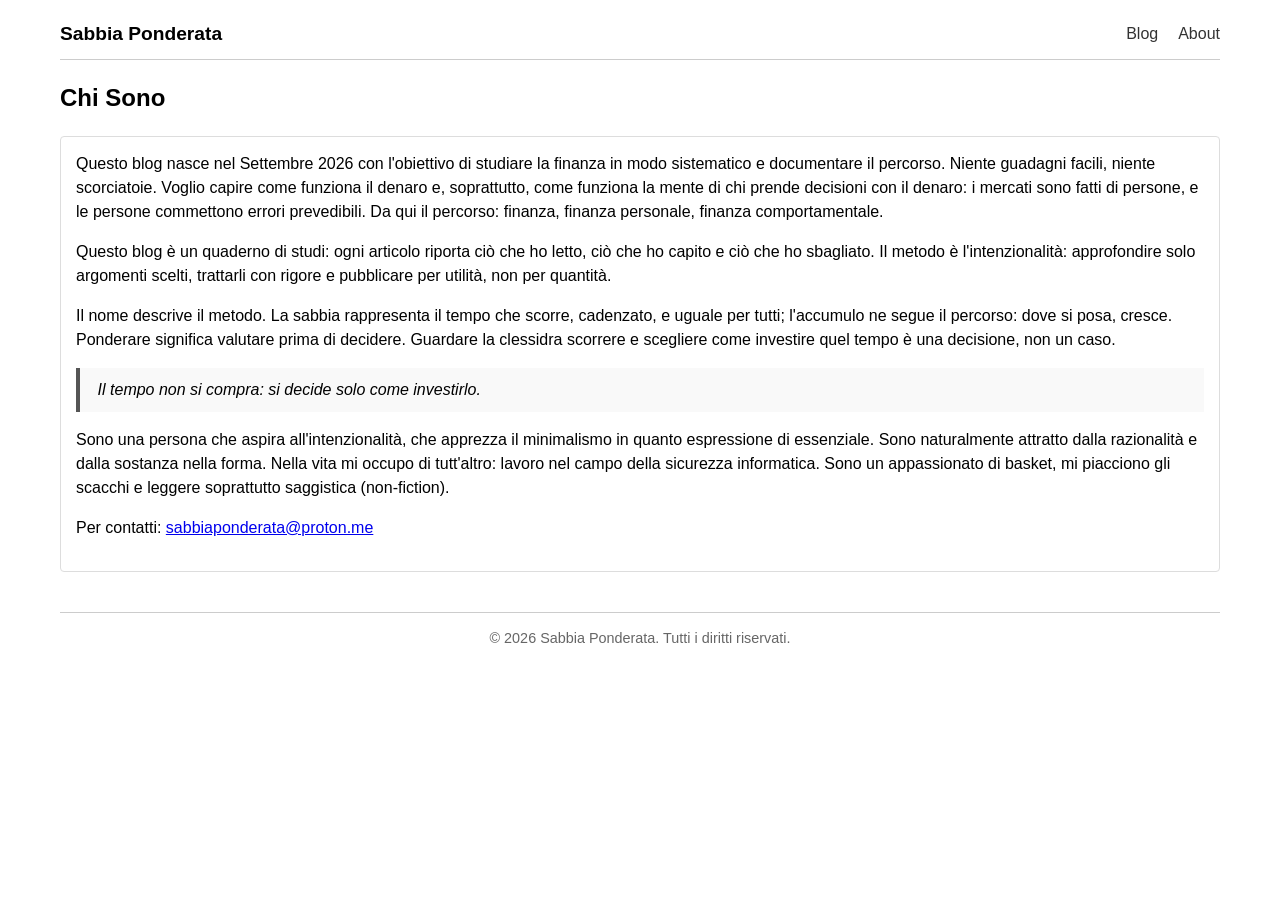
==== about.html @ ad983a41 "hello world" ====
<!DOCTYPE html>
<html lang="it">
<head>
    <meta charset="UTF-8">
    <meta name="viewport" content="width=device-width, initial-scale=1.0">
    <title>Sabbia Ponderata | Chi Sono</title>
    <link rel="stylesheet" href="style.css">
</head>
<body>
    <header>
        <nav>
            <a href="index.html" class="logo">Sabbia Ponderata</a>
            <input type="checkbox" id="menu-toggle">
            <label for="menu-toggle" class="hamburger">&#9776;</label>
            <ul>
                <li><a href="blog.html">Blog</a></li>
                <li><a href="about.html">About</a></li>
            </ul>
        </nav>
    </header>

    <main>
        <section aria-labelledby="about-title"><h1 id="about-title">Chi Sono</h1><article><p>Questo blog nasce nel Settembre 2026 con l'obiettivo di studiare la finanza in modo sistematico e documentare il percorso. Niente guadagni facili, niente scorciatoie. Voglio capire come funziona il denaro e, soprattutto, come funziona la mente di chi prende decisioni con il denaro: i mercati sono fatti di persone, e le persone commettono errori prevedibili. Da qui il percorso: finanza, finanza personale, finanza comportamentale.</p><p>Questo blog è un quaderno di studi: ogni articolo riporta ciò che ho letto, ciò che ho capito e ciò che ho sbagliato. Il metodo è l'intenzionalità: approfondire solo argomenti scelti, trattarli con rigore e pubblicare per utilità, non per quantità.</p><p>Il nome descrive il metodo. La sabbia rappresenta il tempo che scorre, cadenzato, e uguale per tutti; l'accumulo ne segue il percorso: dove si posa, cresce. Ponderare significa valutare prima di decidere. Guardare la clessidra scorrere e scegliere come investire quel tempo è una decisione, non un caso.</p><blockquote><p>Il tempo non si compra: si decide solo come investirlo.</p></blockquote><p>Sono una persona che aspira all'intenzionalità, che apprezza il minimalismo in quanto espressione di essenziale. Sono naturalmente attratto dalla razionalità e dalla sostanza nella forma. Nella vita mi occupo di tutt'altro: lavoro nel campo della sicurezza informatica. Sono un appassionato di basket, mi piacciono gli scacchi e leggere soprattutto saggistica (non-fiction).</p><p>Per contatti: <a href="mailto:sabbiaponderata@proton.me">sabbiaponderata@proton.me</a></p></article></section>
    </main>

    <footer>
        <p>&copy; 2026 Sabbia Ponderata. Tutti i diritti riservati.</p>
    </footer>
</body>
</html>
---- style.css ----
/* RESET SPARTANO & RESPONSIVE GENERALE */
* {
    box-sizing: border-box;
    margin: 0;
    padding: 0;
}

body {
    font-family: sans-serif;
    line-height: 1.5;
    padding: 20px;
    max-width: 1200px;
    margin: 0 auto;
}

/* NAVBAR GENERALE */
header {
    border-bottom: 1px solid #ccc;
    padding-bottom: 10px;
    margin-bottom: 20px;
}

nav {
    display: flex;
    justify-content: space-between;
    align-items: center;
}

nav ul {
    display: flex;
    list-style: none;
    gap: 20px;
}

nav a {
    text-decoration: none;
    color: #333;
}

nav a.logo {
    font-weight: bold;
    font-size: 1.2em;
    color: #000;
}

/* Nascondiamo i controlli dell'hamburger di default (su Desktop/Laptop) */
#menu-toggle, .hamburger {
    display: none;
}

/* CONTENUTO & STRUTTURA RESPONSIVE (Layout a griglia per i post) */
main {
    margin-bottom: 40px;
}

section {
    display: flex;
    flex-direction: column;
    gap: 20px;
}

article {
    border: 1px solid #ddd;
    padding: 15px;
    border-radius: 4px;
}

/* CITAZIONI (blockquote) E TIPOGRAFIA ARTICOLI */
blockquote {
    --quote-pad-top: 0.7em;
    --quote-pad-bottom: 0.7em;
    border-left: 4px solid #555;
    background: #f9f9f9;
    margin: 1em 0;
    padding: var(--quote-pad-top) 1.1em var(--quote-pad-bottom) 1.1em;
    font-style: italic;
    color: #000;
}

article blockquote p {
    margin: 0;
    line-height: 1.35;
}

article h1,
article h2,
article h3 {
    margin: 0 0 0.4em;
}

article p {
    margin-bottom: 1em;
}

/* TAG DEI POST */
p.post-tags {
    margin: -0.7em 0 0.8em;
}

p.post-tags .tag {
    color: inherit;
    text-decoration: underline;
}

article ul,
article ol {
    margin: 0 0 1em 1.5em;
    padding: 0;
}

article li {
    margin-bottom: 0.4em;
}

footer {
    border-top: 1px solid #ccc;
    padding-top: 15px;
    text-align: center;
    font-size: 0.9em;
    color: #666;
}

/* REGISTRAZIONE DISPOSITIVI MOBILI (Smartphone e Tablet piccoli) */
@media (max-width: 768px) {
    /* Mostra l'icona hamburger */
    .hamburger {
        display: block;
        font-size: 24px;
        cursor: pointer;
        user-select: none;
    }

    /* Nascondi la lista dei link di default */
    nav ul {
        display: none;
        flex-direction: column;
        width: 100%;
        position: absolute;
        top: 60px;
        left: 0;
        background-color: #fff;
        border: 1px solid #ccc;
        padding: 20px;
        gap: 15px;
        z-index: 10;
    }

    /* Riorganizza la nav per far andare i link a capo sotto il logo */
    nav {
        flex-wrap: wrap;
        position: relative;
    }

    /* Quando la checkbox è spuntata (cliccando l'hamburger), mostra il menu */
    #menu-toggle:checked ~ ul {
        display: flex;
    }
}
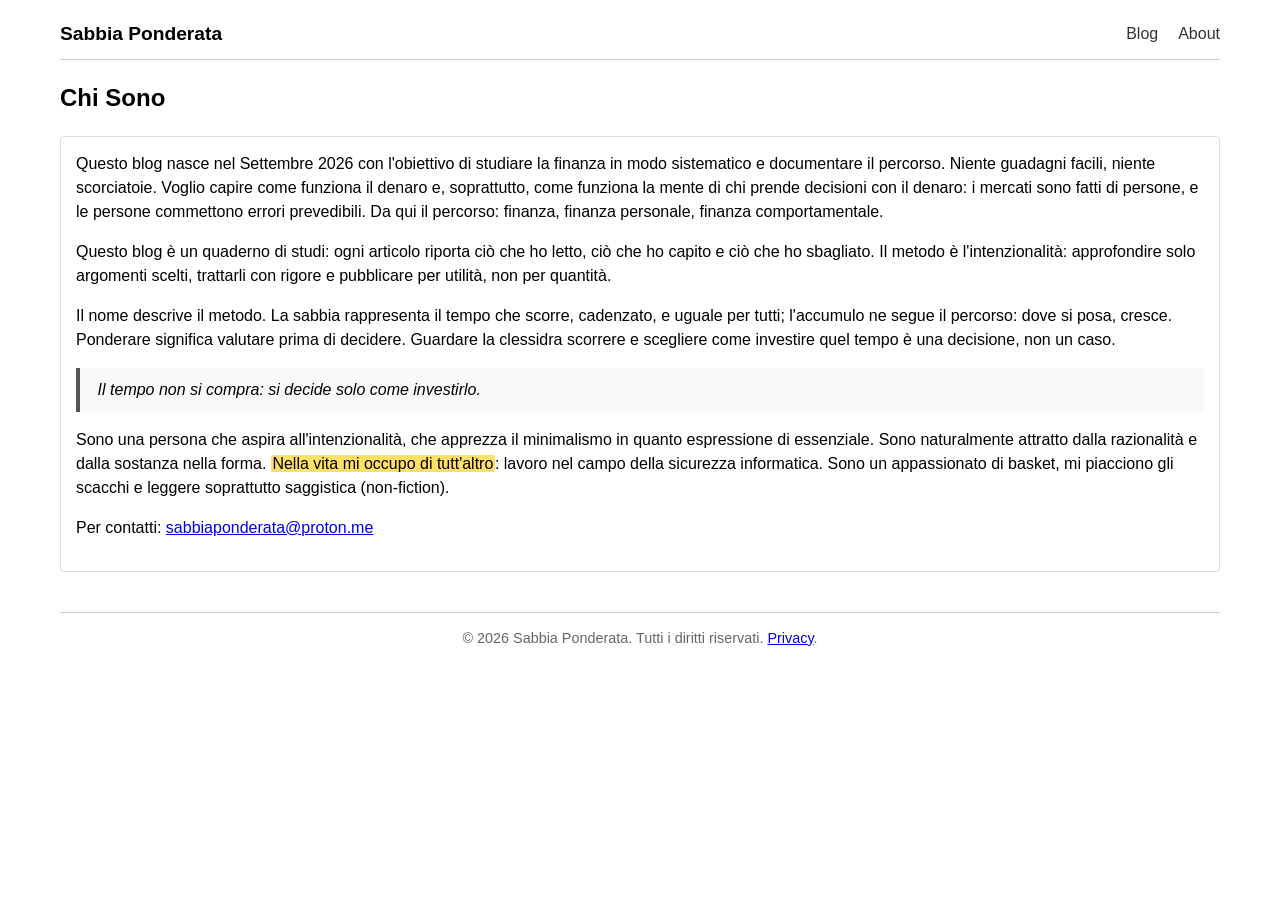
==== commit f43bec63: "inserito Privacy Statement e highlight ==" ====
--- a/about.html
+++ b/about.html
@@ -20,11 +20,11 @@
     </header>
 
     <main>
-        <section aria-labelledby="about-title"><h1 id="about-title">Chi Sono</h1><article><p>Questo blog nasce nel Settembre 2026 con l'obiettivo di studiare la finanza in modo sistematico e documentare il percorso. Niente guadagni facili, niente scorciatoie. Voglio capire come funziona il denaro e, soprattutto, come funziona la mente di chi prende decisioni con il denaro: i mercati sono fatti di persone, e le persone commettono errori prevedibili. Da qui il percorso: finanza, finanza personale, finanza comportamentale.</p><p>Questo blog è un quaderno di studi: ogni articolo riporta ciò che ho letto, ciò che ho capito e ciò che ho sbagliato. Il metodo è l'intenzionalità: approfondire solo argomenti scelti, trattarli con rigore e pubblicare per utilità, non per quantità.</p><p>Il nome descrive il metodo. La sabbia rappresenta il tempo che scorre, cadenzato, e uguale per tutti; l'accumulo ne segue il percorso: dove si posa, cresce. Ponderare significa valutare prima di decidere. Guardare la clessidra scorrere e scegliere come investire quel tempo è una decisione, non un caso.</p><blockquote><p>Il tempo non si compra: si decide solo come investirlo.</p></blockquote><p>Sono una persona che aspira all'intenzionalità, che apprezza il minimalismo in quanto espressione di essenziale. Sono naturalmente attratto dalla razionalità e dalla sostanza nella forma. Nella vita mi occupo di tutt'altro: lavoro nel campo della sicurezza informatica. Sono un appassionato di basket, mi piacciono gli scacchi e leggere soprattutto saggistica (non-fiction).</p><p>Per contatti: <a href="mailto:sabbiaponderata@proton.me">sabbiaponderata@proton.me</a></p></article></section>
+        <section aria-labelledby="about-title"><h1 id="about-title">Chi Sono</h1><article><p>Questo blog nasce nel Settembre 2026 con l'obiettivo di studiare la finanza in modo sistematico e documentare il percorso. Niente guadagni facili, niente scorciatoie. Voglio capire come funziona il denaro e, soprattutto, come funziona la mente di chi prende decisioni con il denaro: i mercati sono fatti di persone, e le persone commettono errori prevedibili. Da qui il percorso: finanza, finanza personale, finanza comportamentale.</p><p>Questo blog è un quaderno di studi: ogni articolo riporta ciò che ho letto, ciò che ho capito e ciò che ho sbagliato. Il metodo è l'intenzionalità: approfondire solo argomenti scelti, trattarli con rigore e pubblicare per utilità, non per quantità.</p><p>Il nome descrive il metodo. La sabbia rappresenta il tempo che scorre, cadenzato, e uguale per tutti; l'accumulo ne segue il percorso: dove si posa, cresce. Ponderare significa valutare prima di decidere. Guardare la clessidra scorrere e scegliere come investire quel tempo è una decisione, non un caso.</p><blockquote><p>Il tempo non si compra: si decide solo come investirlo.</p></blockquote><p>Sono una persona che aspira all'intenzionalità, che apprezza il minimalismo in quanto espressione di essenziale. Sono naturalmente attratto dalla razionalità e dalla sostanza nella forma. <mark>Nella vita mi occupo di tutt'altro</mark>: lavoro nel campo della sicurezza informatica. Sono un appassionato di basket, mi piacciono gli scacchi e leggere soprattutto saggistica (non-fiction).</p><p>Per contatti: <a href="mailto:sabbiaponderata@proton.me">sabbiaponderata@proton.me</a></p></article></section>
     </main>
 
     <footer>
-        <p>&copy; 2026 Sabbia Ponderata. Tutti i diritti riservati.</p>
+        <p>&copy; 2026 Sabbia Ponderata. Tutti i diritti riservati. <a href="privacy.html">Privacy</a>.</p>
     </footer>
 </body>
 </html>
--- a/style.css
+++ b/style.css
@@ -77,6 +77,14 @@
     color: #000;
 }
 
+/* HIGHLIGHT (sintassi ==testo==) */
+mark {
+    background-color: #ffe066;
+    color: inherit;
+    padding: 0 0.1em;
+    border-radius: 2px;
+}
+
 article blockquote p {
     margin: 0;
     line-height: 1.35;
@@ -94,6 +102,11 @@
 
 /* TAG DEI POST */
 p.post-tags {
+    margin: -0.7em 0 0.8em;
+}
+
+/* METADATI DI PAGINA (es. "Ultimo aggiornamento" nella pagina Privacy) */
+p.page-meta {
     margin: -0.7em 0 0.8em;
 }
 
